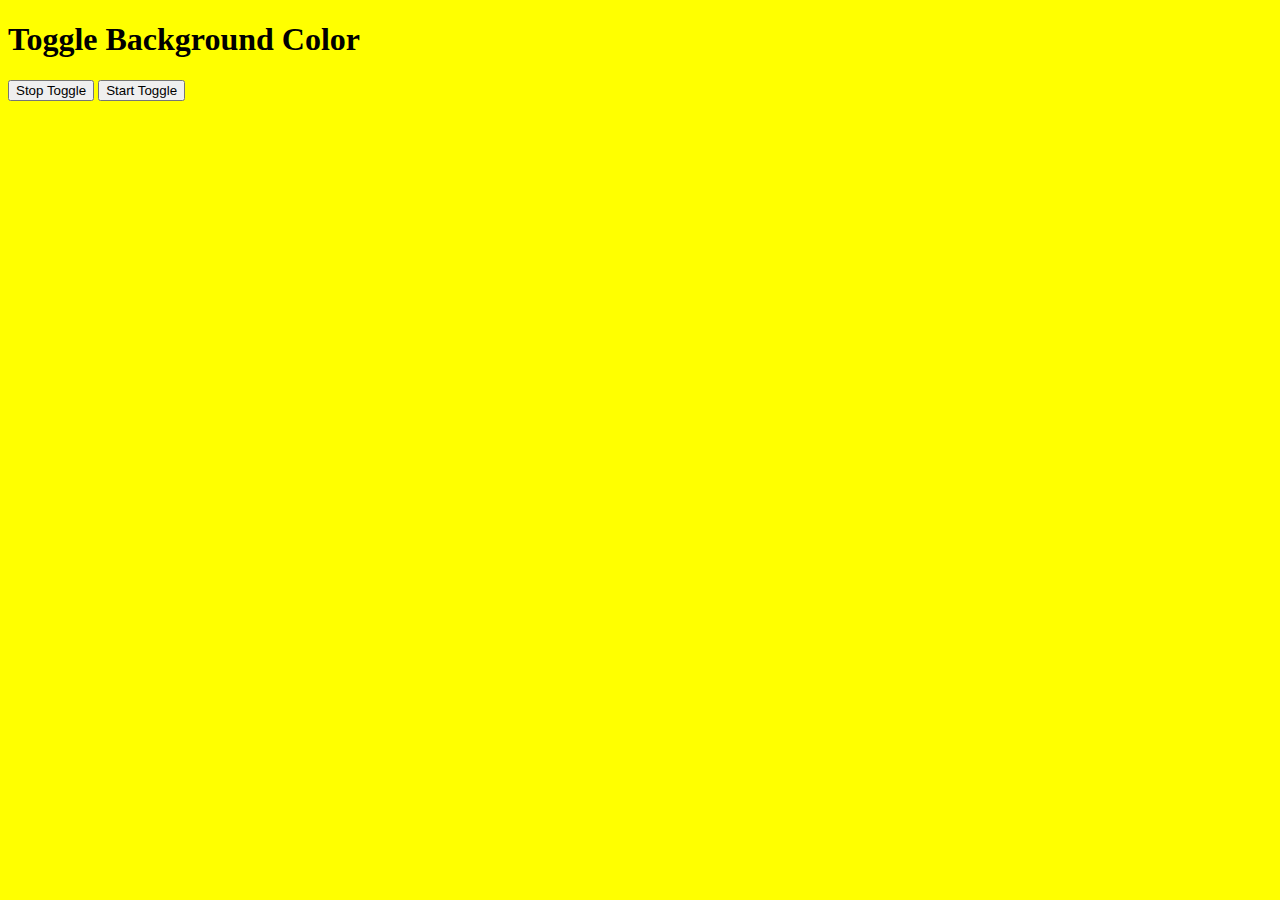
==== Basic01/Toggle.html @ cc0ae701 "Create Toggle.html" ====
<!DOCTYPE html>
<html lang="en">
<head>
  <meta charset="UTF-8">
  <meta name="viewport" content="width=device-width, initial-scale=1.0">
  <title>Toggle</title>
</head>
<body>
  
  <h1>Toggle Background Color</h1>

  <button onclick="stop()">Stop Toggle</button>
  <button onclick="start()">Start Toggle</button>

</body>
<script>

let myInterval = setInterval(setColor, 500)

function setColor() {
  document.body.style.backgroundColor = document.body.style.backgroundColor == "yellow" ? "pink" : "yellow"
}

function stop() {
  clearInterval(myInterval)
}

function start() {
  myInterval = setInterval(setColor, 500)
}

setTimeout(() =>{
  document.querySelector('h1').style.background = 'green'
}, 5000)

</script>



</html>
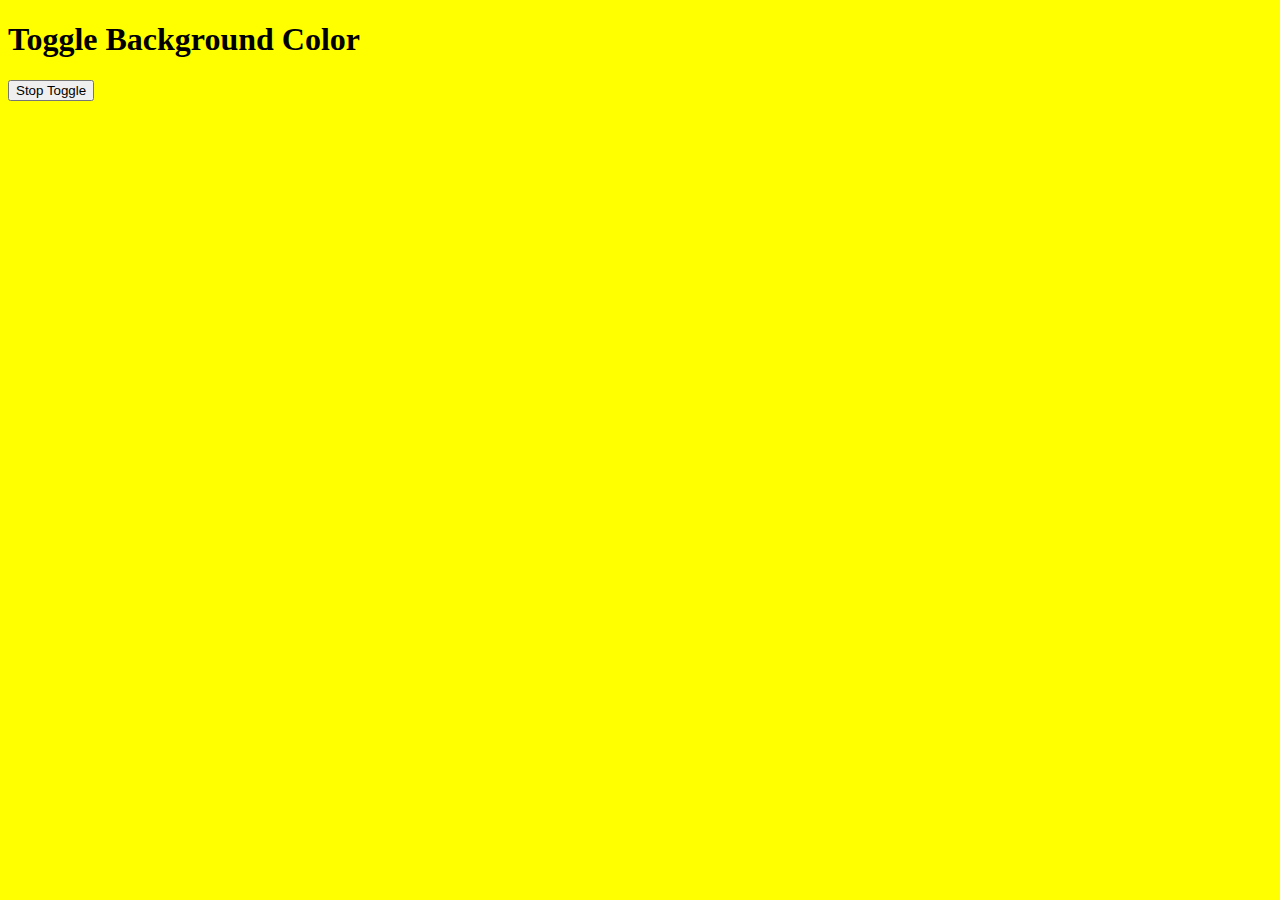
==== commit cbde8e49: "Update Toggle.html" ====
--- a/Basic01/Toggle.html
+++ b/Basic01/Toggle.html
@@ -10,7 +10,7 @@
   <h1>Toggle Background Color</h1>
 
   <button onclick="stop()">Stop Toggle</button>
-  <button onclick="start()">Start Toggle</button>
+
 
 </body>
 <script>
@@ -25,9 +25,6 @@
   clearInterval(myInterval)
 }
 
-function start() {
-  myInterval = setInterval(setColor, 500)
-}
 
 setTimeout(() =>{
   document.querySelector('h1').style.background = 'green'
